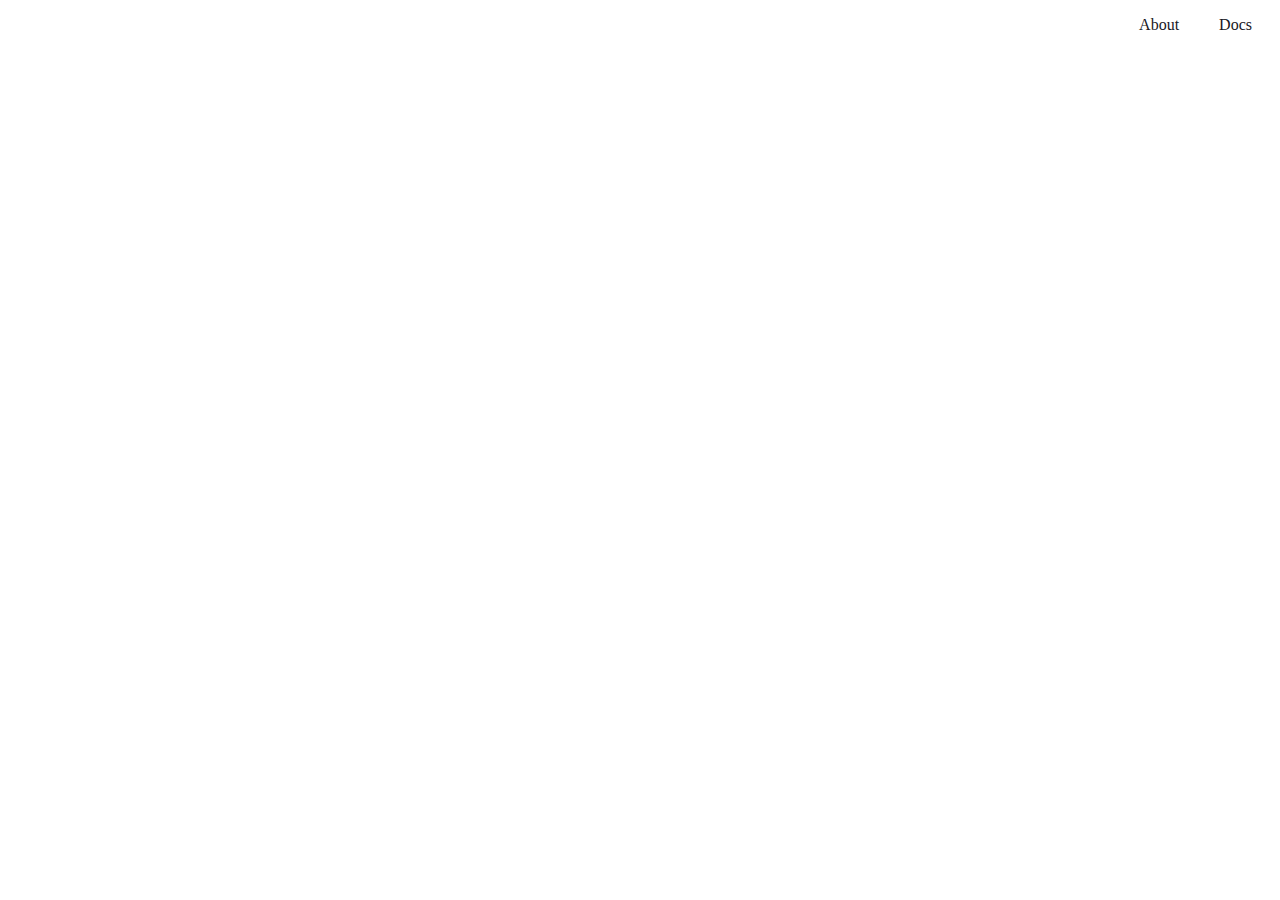
==== note.html @ c7db5df8 "added header with non-functioning about and docs links" ====
<!DOCTYPE html>
<html lang="en">
<head>
    <meta charset="UTF-8">
    <meta http-equiv="X-UA-Compatible" content="IE=edge">
    <meta name="viewport" content="width=device-width, initial-scale=1.0">
    <link rel="stylesheet" href="CSS/style.css">
    <link href="https://fonts.googleapis.com/css2?family=IBM+Plex+Sans:wght@300&family=IBM+Plex+Serif:wght@300&display=swap" rel="stylesheet">
    <title>Document</title>
</head>
<body>
    <header>
        <nav>
            <ul>
              <li><a href="#">About</a></li>
              <li><a href="#">Docs</a></li>
            </ul>
        </nav>
    </header>
</body>
</html>
---- CSS/style.css ----
a {
    text-decoration: none;
    color: #191724;
}

nav li{
    padding-left: 20px;
    padding-right: 20px;
}

nav ul{
    display: flex;
    flex-direction: row;
    justify-content: flex-end;
    list-style: none;
}
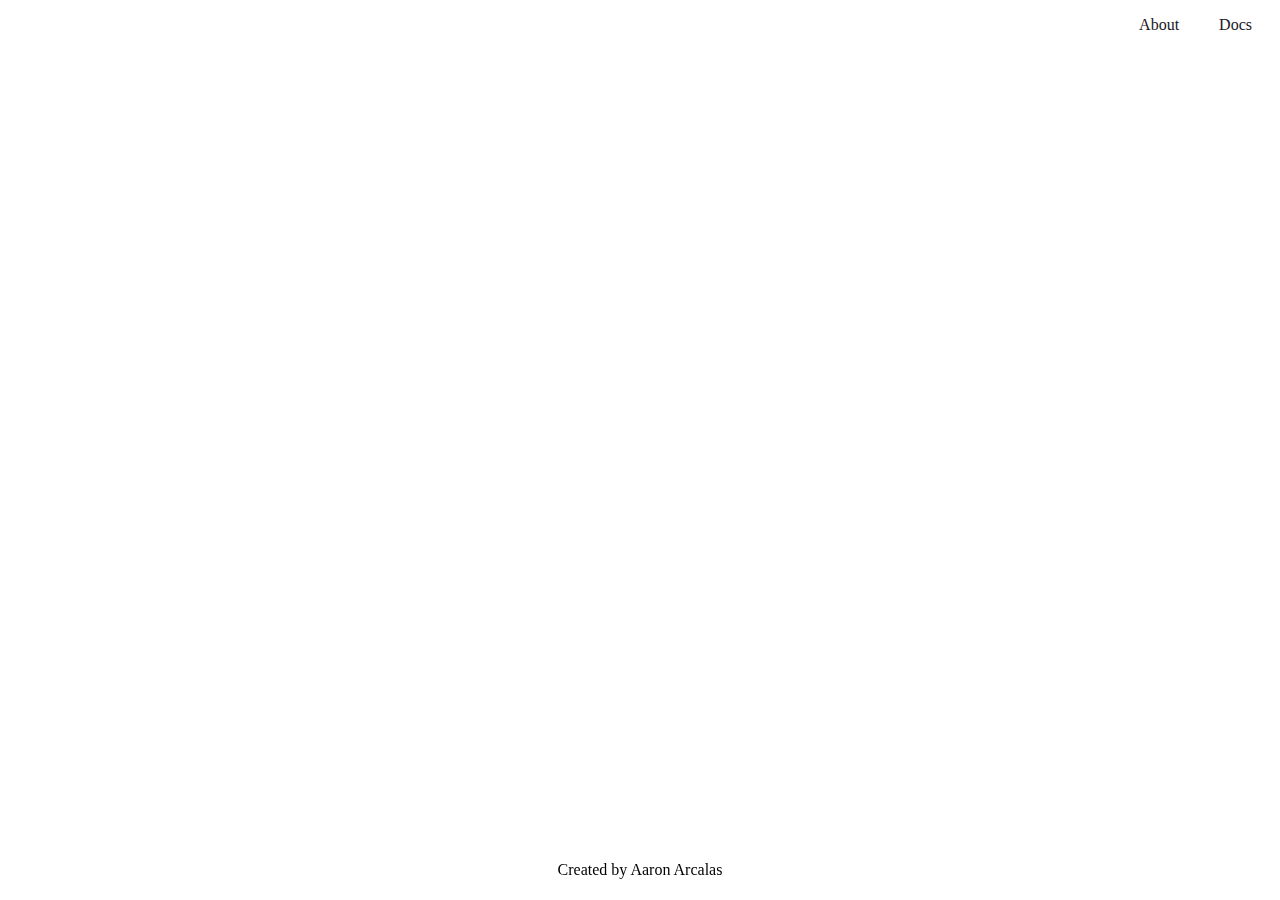
==== commit f69ce3c6: "add footer with created by Aaron Arcalas" ====
--- a/note.html
+++ b/note.html
@@ -17,5 +17,8 @@
             </ul>
         </nav>
     </header>
+    <div class="footer">
+        <footer><p>Created by Aaron Arcalas</p></footer>
+    </div>
 </body>
 </html>--- a/CSS/style.css
+++ b/CSS/style.css
@@ -15,3 +15,14 @@
     list-style: none;
 }
 
+footer {
+    position: fixed;
+    bottom: 5px;
+}
+  
+div.footer {
+    display: flex;
+    flex-direction: row;
+    justify-content: center;
+    align-items: flex-end;
+}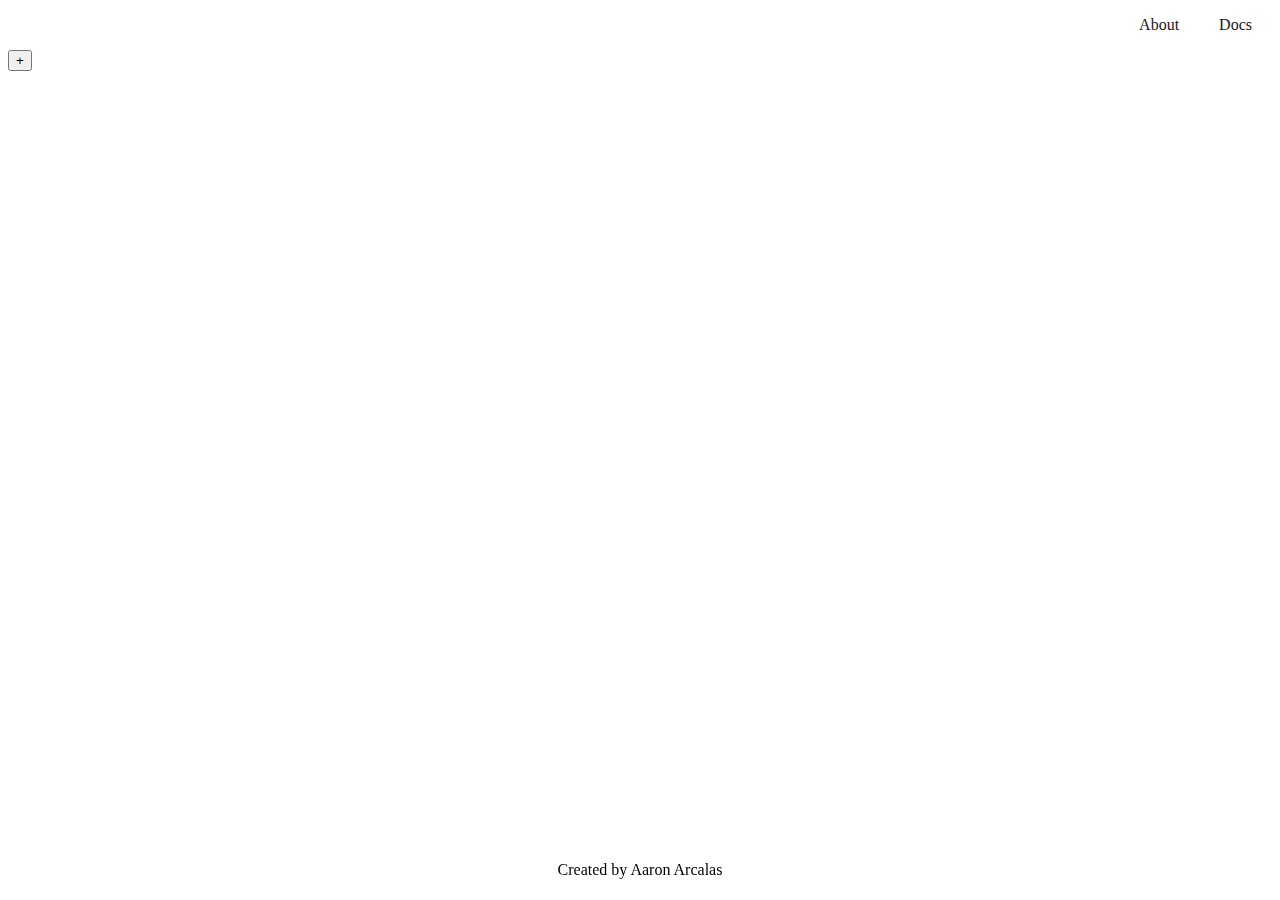
==== commit cd943bf9: "add new note button" ====
--- a/note.html
+++ b/note.html
@@ -17,6 +17,12 @@
             </ul>
         </nav>
     </header>
+    <div class="notecreate">
+        <button class="create_button" type="button">
+            +
+        </button>
+    </div>
+    
     <div class="footer">
         <footer><p>Created by Aaron Arcalas</p></footer>
     </div>
--- a/CSS/style.css
+++ b/CSS/style.css
@@ -25,4 +25,39 @@
     flex-direction: row;
     justify-content: center;
     align-items: flex-end;
-}+}
+
+* {
+    box-sizing: border-box;
+}
+  
+/* Create two equal columns that floats next to each other */
+.column1 {
+    float: left;
+    width: 30%;
+    padding: 10px;
+    height: 300px; /* Should be removed. Only for demonstration */
+}
+  
+.column2 {
+float: left;
+padding-top: 20px;
+width: 70%;
+padding: 10px;
+height: 300px; /* Should be removed. Only for demonstration */
+}
+
+/* Clear floats after the columns */
+.row:after {
+content: "";
+display: table;
+clear: both;
+}
+
+.menu {
+    background-color: white;
+}
+
+.createNote {
+    background-color: white;
+}
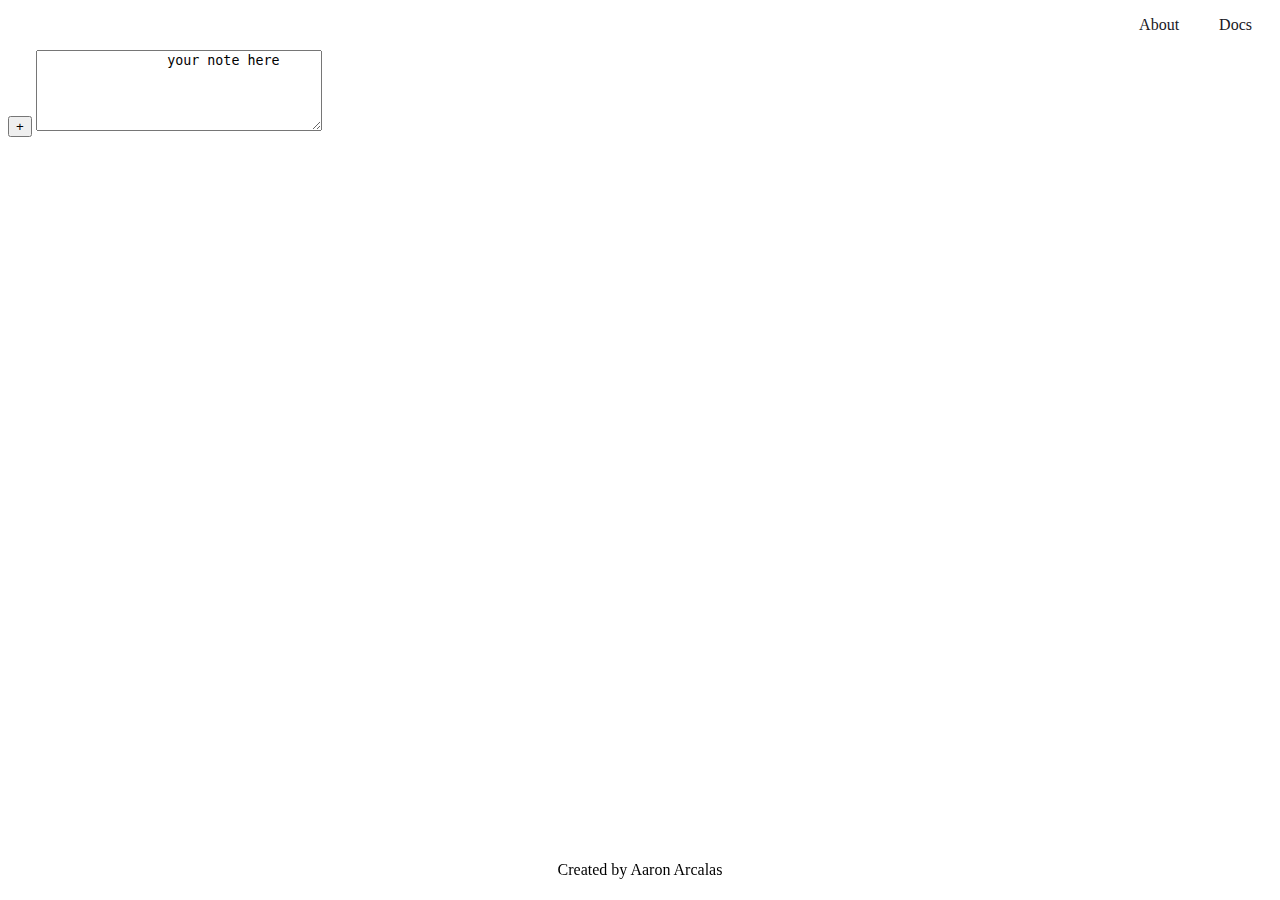
==== commit 326fc9e5: "add text area to enter a note" ====
--- a/note.html
+++ b/note.html
@@ -21,8 +21,12 @@
         <button class="create_button" type="button">
             +
         </button>
+        <textarea id="story" name="story"
+                    rows="5" cols="33">
+                your note here
+        </textarea>
     </div>
-    
+
     <div class="footer">
         <footer><p>Created by Aaron Arcalas</p></footer>
     </div>
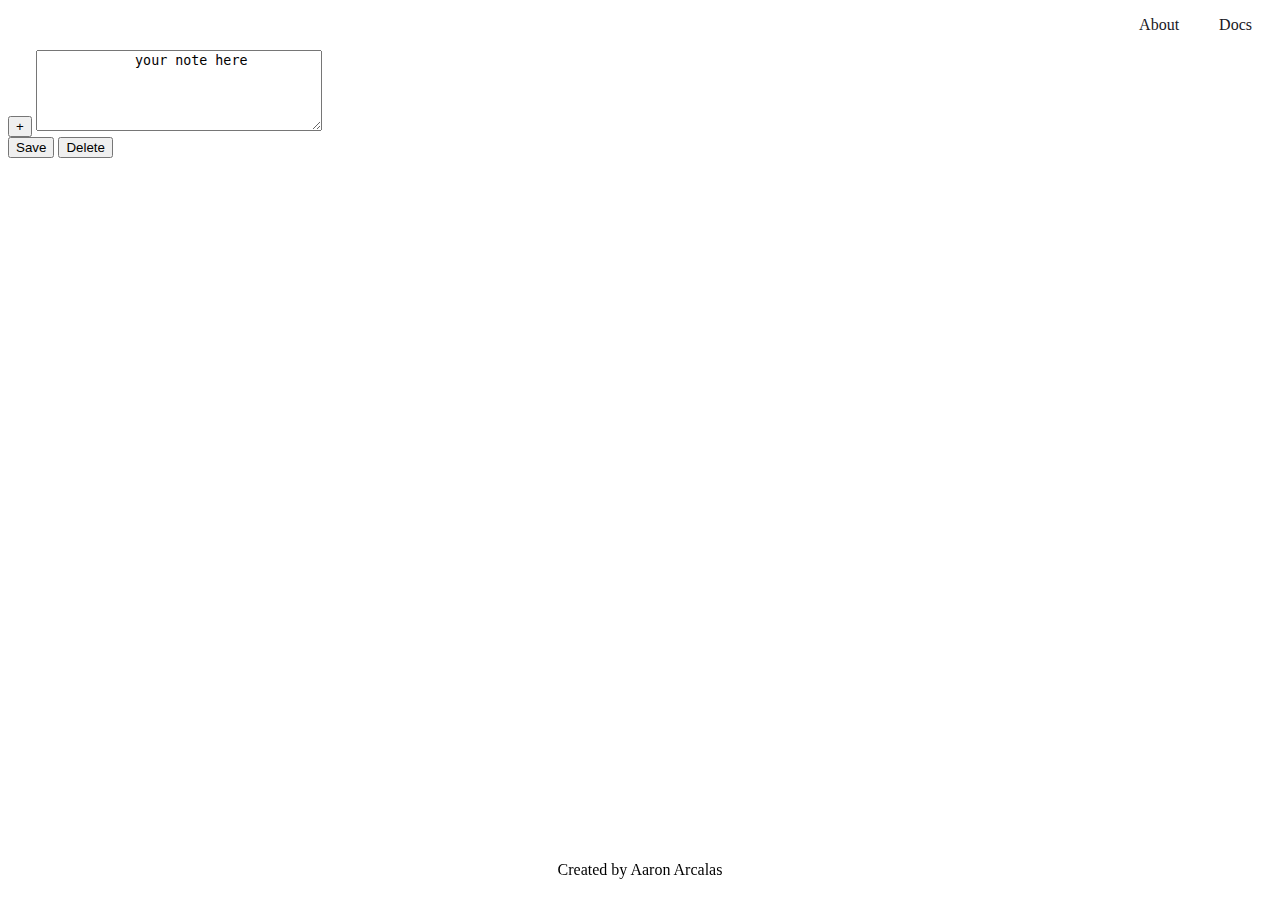
==== commit df99e77d: "add save button and delete button" ====
--- a/note.html
+++ b/note.html
@@ -17,15 +17,24 @@
             </ul>
         </nav>
     </header>
-    <div class="notecreate">
-        <button class="create_button" type="button">
-            +
-        </button>
-        <textarea id="story" name="story"
-                    rows="5" cols="33">
-                your note here
-        </textarea>
-    </div>
+        <div class="notecreate">
+            <button class="create_button" type="button">
+                +
+            </button>
+
+            <textarea id="story" name="story"
+                rows="5" cols="33">
+            your note here
+            </textarea>
+        </div>
+        <div class="del_save_buttons"> 
+            <button class="save_button" type="button">
+                Save
+            </button>
+            <button class="delete_button" type="button">
+                Delete
+            </button>
+        </div>
 
     <div class="footer">
         <footer><p>Created by Aaron Arcalas</p></footer>
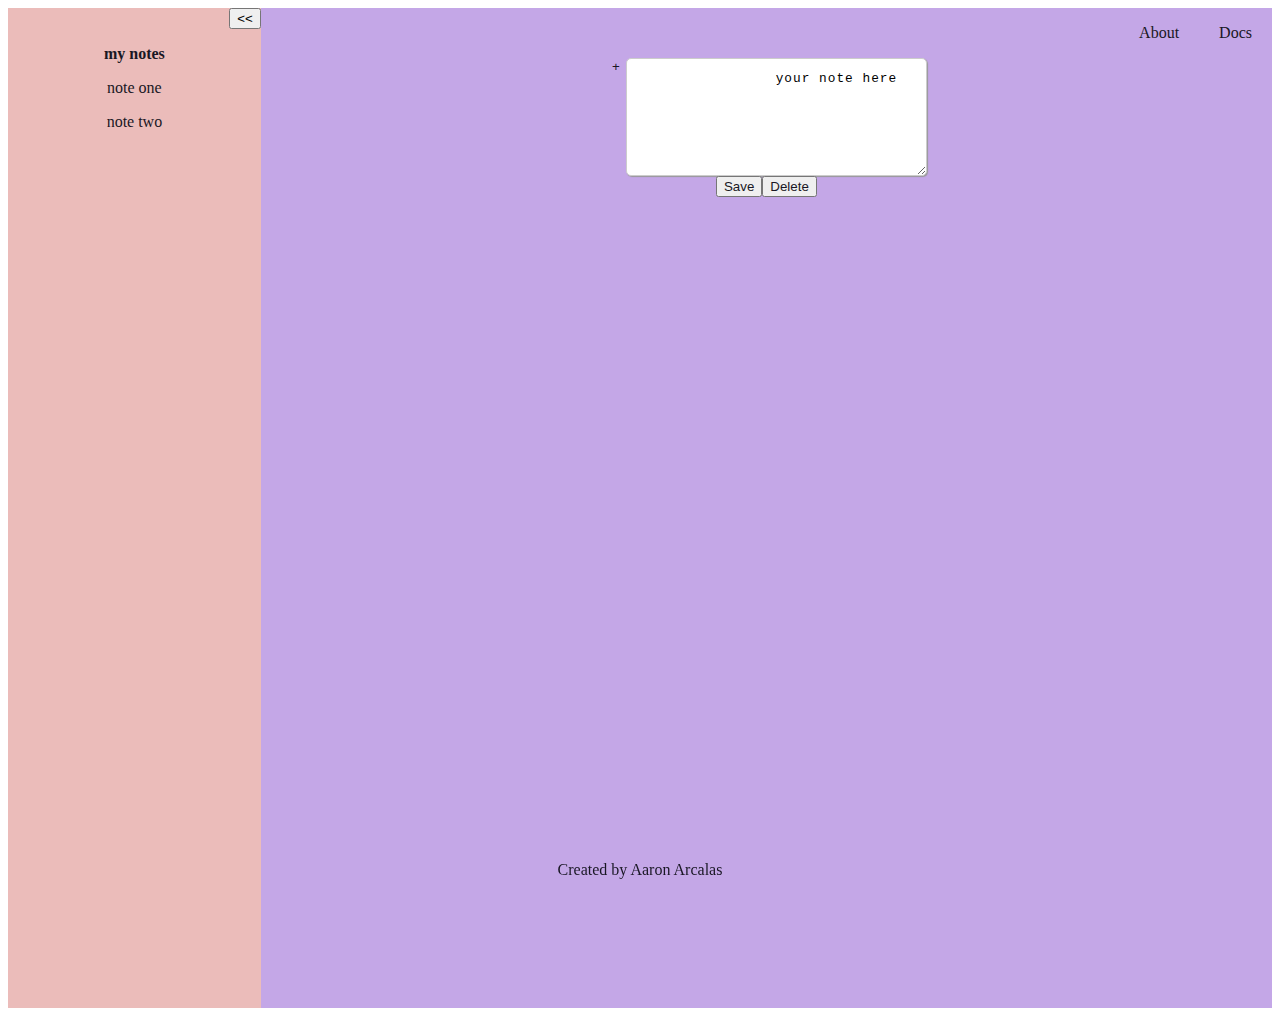
==== commit 21fe5610: "added close slide-out menu button, and notes list in slide-out menu" ====
--- a/note.html
+++ b/note.html
@@ -9,32 +9,45 @@
     <title>Document</title>
 </head>
 <body>
-    <header>
-        <nav>
-            <ul>
-              <li><a href="#">About</a></li>
-              <li><a href="#">Docs</a></li>
-            </ul>
-        </nav>
-    </header>
-        <div class="notecreate">
-            <button class="create_button" type="button">
-                +
-            </button>
+    <div class="left_right">
+        <div class="menu2">
+            <div class="note_button">
+            <button><<</button>
+            </div>
+            <p><strong>my notes</strong></p>
+            <p>note one</p>
+            <p>note two</p>
+        </div> 
+        <div class="main">
+            <header>
+                <nav class=note_nav>
+                    <ul>
+                    <li><a href="#">About</a></li>
+                    <li><a href="#">Docs</a></li>
+                    </ul>
+                </nav>
+            </header>
+        
+            <div class="notecreate">
+                <button class="create_button" type="button">
+                    +
+                </button>
 
-            <textarea id="story" name="story"
-                rows="5" cols="33">
-            your note here
-            </textarea>
+                <textarea id="story" name="story"
+                    rows="5" cols="33">
+                your note here
+                </textarea>
+            </div>
+            <div class="del_save_buttons"> 
+                <button class="save_button" type="button">
+                    Save
+                </button>
+                <button class="delete_button" type="button">
+                    Delete
+                </button>
+            </div>
         </div>
-        <div class="del_save_buttons"> 
-            <button class="save_button" type="button">
-                Save
-            </button>
-            <button class="delete_button" type="button">
-                Delete
-            </button>
-        </div>
+    </div>
 
     <div class="footer">
         <footer><p>Created by Aaron Arcalas</p></footer>
--- a/CSS/style.css
+++ b/CSS/style.css
@@ -1,7 +1,57 @@
+
+/*
+font-family: 'IBM Plex Sans', sans-serif;
+font-family: 'IBM Plex Serif', serif;
+*/
+
 a {
     text-decoration: none;
     color: #191724;
 }
+
+p {
+  color: #191724;
+}
+.left_right {
+  display:flex;
+  flex-direction: row;
+}
+
+.main {
+  width:80%;
+  background-color: #c4a7e7;
+}
+
+.menu2 {
+  min-width: 20%;
+  height: 1000px;
+  background-color: #ebbcba;
+}
+
+.menu2 p{
+  
+  display: flex;
+  flex-direction: column;
+  text-align: center;
+  
+}
+
+.button {
+  color: #191724;
+}
+
+.note_button{
+  display: flex;
+  justify-content: flex-end
+}
+
+.create_button {
+  border: 0;
+  height: 0;
+  background-color: #c4a7e7;
+  color: #191724;
+}
+
 
 nav li{
     padding-left: 20px;
@@ -16,10 +66,10 @@
 }
 
 footer {
-    position: fixed;
-    bottom: 5px;
+  position: fixed;
+  bottom: 5px;
 }
-  
+
 div.footer {
     display: flex;
     flex-direction: row;
@@ -27,37 +77,73 @@
     align-items: flex-end;
 }
 
+label,
+textarea {
+    font-size: .8rem;
+    letter-spacing: 1px;
+}
+
+textarea {
+    padding: 10px;
+    max-width: 100%;
+    line-height: 1.5;
+    border-radius: 5px;
+    border: 1px solid #ccc;
+    box-shadow: 1px 1px 1px #999;
+}
+
+label {
+    display: block;
+    margin-bottom: 10px;
+}
+
 * {
     box-sizing: border-box;
-}
+  }
   
 /* Create two equal columns that floats next to each other */
 .column1 {
-    float: left;
-    width: 30%;
-    padding: 10px;
-    height: 300px; /* Should be removed. Only for demonstration */
+  float: left;
+  width: 30%;
+  padding: 10px;
+  height: 300px; /* Should be removed. Only for demonstration */
 }
-  
+
 .column2 {
-float: left;
-padding-top: 20px;
-width: 70%;
-padding: 10px;
-height: 300px; /* Should be removed. Only for demonstration */
+  float: left;
+  padding-top: 20px;
+  width: 70%;
+  padding: 10px;
+  height: 300px; /* Should be removed. Only for demonstration */
 }
 
 /* Clear floats after the columns */
 .row:after {
-content: "";
-display: table;
-clear: both;
+  content: "";
+  display: table;
+  clear: both;
 }
 
 .menu {
     background-color: white;
 }
-
 .createNote {
     background-color: white;
 }
+
+.notecreate {
+  display: flex;
+  flex-direction: row;
+  justify-content: center;
+
+}
+
+.del_save_buttons {
+  display: flex;
+  justify-content: center;
+}
+
+.save_button , .delete_button {
+  display: flex;
+  color: #191724;
+}
